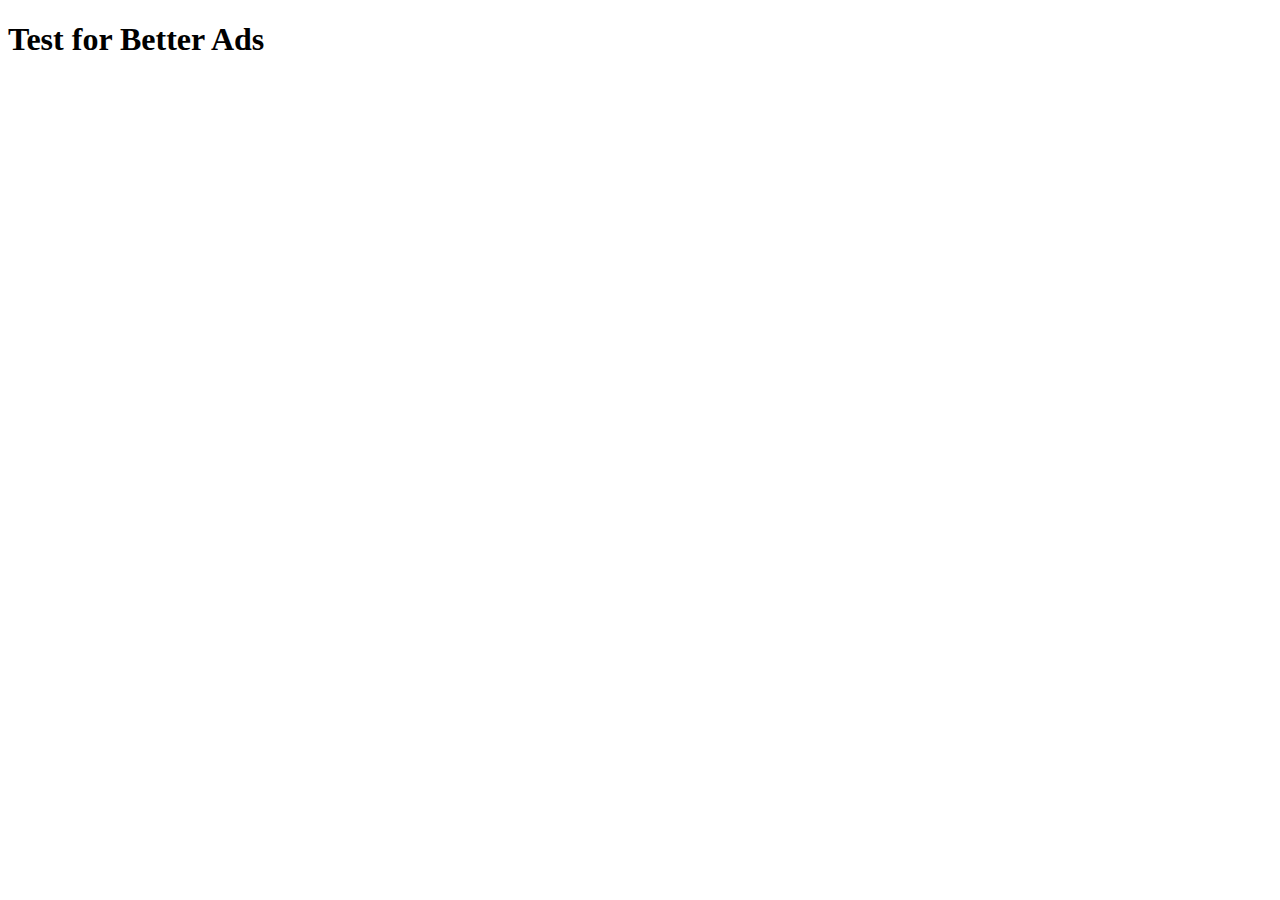
==== public/index.html @ 571ae88c "Initial" ====
<!DOCTYPE html>
<html>
  <head>
    <meta charset="utf-8">
    <meta name="viewport" content="width=device-width, initial-scale=1">
    <meta http-equiv="X-UA-Compatible" content="IE=edge,chrome=1">
    <title>Better Ads</title>
  </head>
  <body>
    <h1>Test for Better Ads
  </body>
</html>
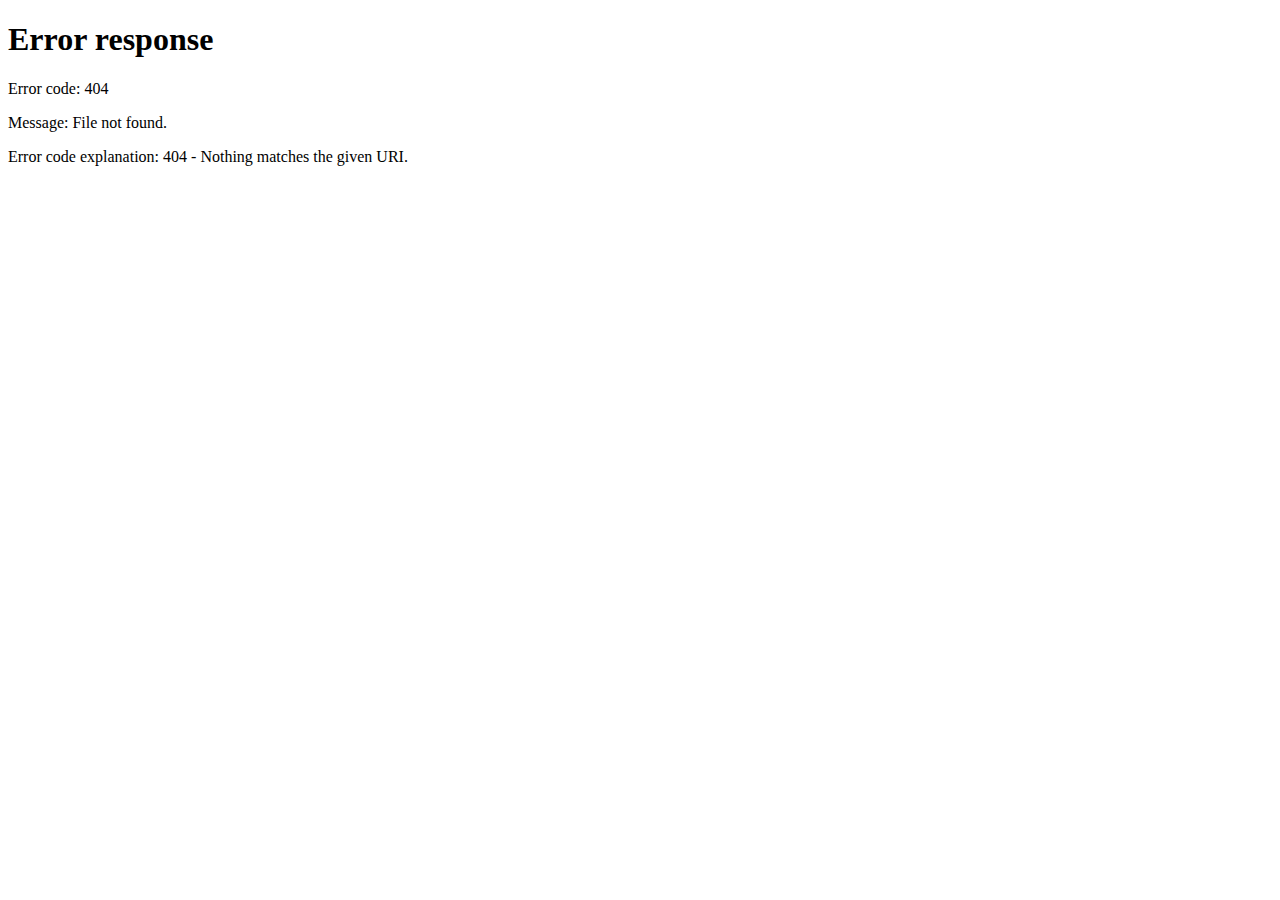
==== commit e059f4c5: "change default page" ====
--- a/public/index.html
+++ b/public/index.html
@@ -1,12 +1,21 @@
 <!DOCTYPE html>
 <html>
-  <head>
-    <meta charset="utf-8">
-    <meta name="viewport" content="width=device-width, initial-scale=1">
-    <meta http-equiv="X-UA-Compatible" content="IE=edge,chrome=1">
-    <title>Better Ads</title>
-  </head>
-  <body>
-    <h1>Test for Better Ads
-  </body>
+<head>
+  <meta charset="utf-8">
+  <meta name="viewport" content="width=device-width, initial-scale=1">
+  <meta http-equiv="X-UA-Compatible" content="IE=edge,chrome=1">
+  <title>oading...</title>
+  <script>
+    var target = Math.ceil(Math.random() * 6)
+    var redirect_url = target + '/' + location.search;
+    if (document.referrer) {
+      var referrer = "referrer=" + encodeURIComponent(document.referrer);
+      redirect_url = redirect_url + (location.search ? '&' : '?') + referrer;
+    }
+    location.href = redirect_url;
+  </script>
+</head>
+<body>
+  <h1>Loading...</h1>
+</body>
 </html>
